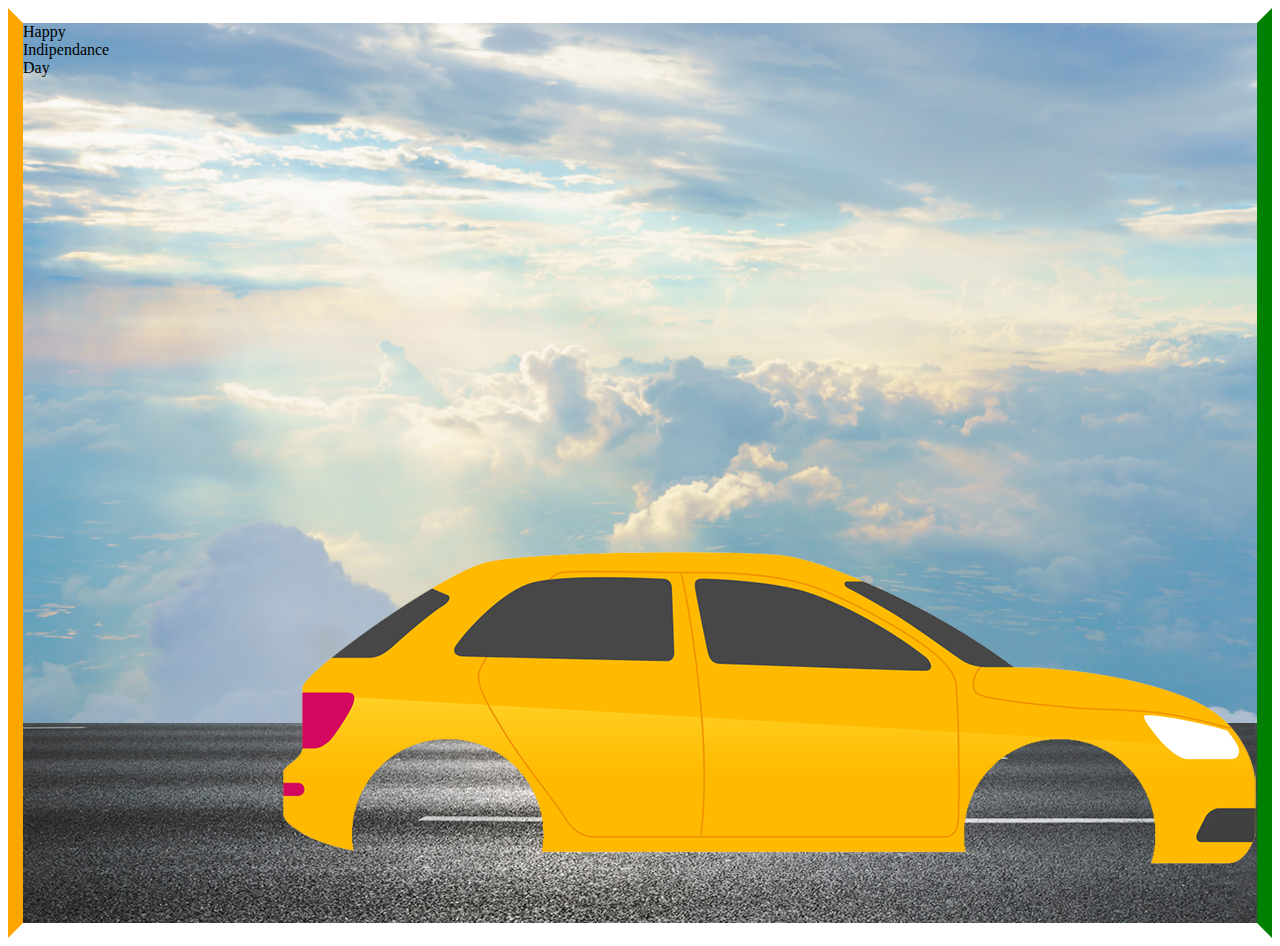
==== index3.html @ b2172885 "practice code" ====
<!DOCTYPE html>
<html lang="en">
<head>
    <meta charset="UTF-8">
    <meta http-equiv="X-UA-Compatible" content="IE=edge">
    <meta name="viewport" content="width=device-width, initial-scale=1.0">
    <title>Document</title>
    <link rel="stylesheet" href="./style3.css">
</head>
<body>
    <div class="sky">

     <div class="topText">
        <div class="text1">Happy</div>
        <div class="text2">Indipendance</div>
        <div class="text3">Day</div>
     </div>
     <div class="road"></div>
     <div class="city"></div>
     <div class="car">
        <img src="./car.png" alt="car">
     </div>
     <div class="wheel">
      <!-- <img src="./wheel.png" alt="">
      <img src="./wheel.png" alt=""> -->
     </div>
     <div class="sun"></div>
     <div class="flage"></div>


    </div>
</body>
</html>
---- style3.css ----
body
{
    border: 15px solid;
    border-color: white green white orange;
}
.sky
{
    background-image: url(./sky.jpg);
    height: 100vh;
    background-size: cover;
    background-position: center;
    position: relative;
    overflow-x: hidden;
}
.car
{
    /* background-image: url(./car.png); */
    position: absolute;
    bottom: 200px;
    left: 20%;
    z-index: 5;
    width: 100px;
    height: 200px;
    /* overflow-y: hidden; */
}
.city
{
    background-image: url(./city.png);

}
.road
{   
    background-image: url(./road.jpg);
    width: 500%;
    height: 200px;
    position: absolute;
    z-index: 2;
    bottom: 0px;
    animation: highway 6s infinite linear;
}

@keyframes highway {
    100%
    {
        transform: translatex(-3000px);
    }
}
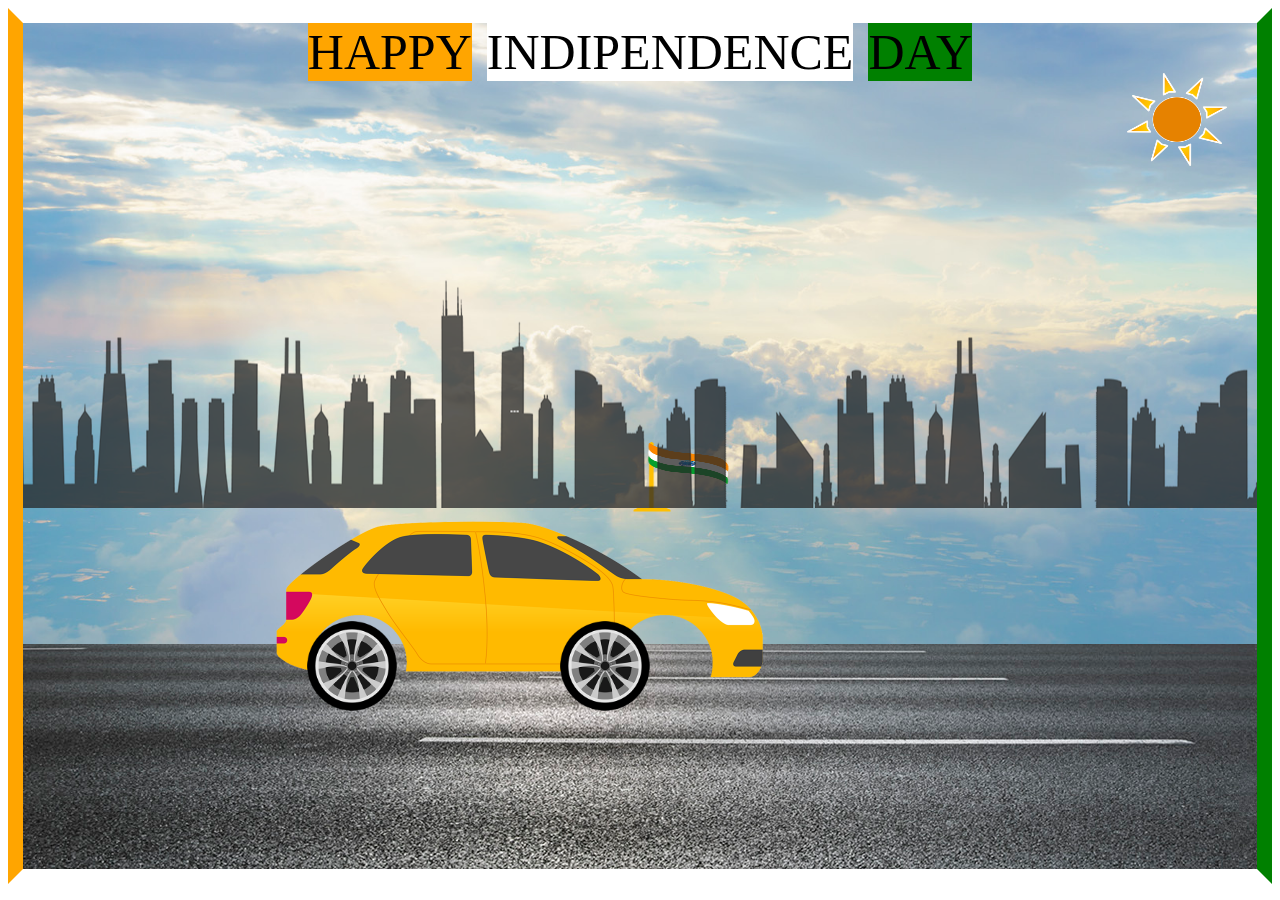
==== commit 9fe2faa6: "practice code" ====
--- a/index3.html
+++ b/index3.html
@@ -11,21 +11,26 @@
     <div class="sky">
 
      <div class="topText">
-        <div class="text1">Happy</div>
-        <div class="text2">Indipendance</div>
-        <div class="text3">Day</div>
+        <div class="text1">HAPPY</div>
+        <div class="text2">INDIPENDENCE</div>
+        <div class="text3">DAY</div>
      </div>
      <div class="road"></div>
-     <div class="city"></div>
+     <div class="city">
+       
+     </div>
      <div class="car">
         <img src="./car.png" alt="car">
      </div>
-     <div class="wheel">
-      <!-- <img src="./wheel.png" alt="">
-      <img src="./wheel.png" alt=""> -->
+     
+     <img src="./wheel.png" alt="" class="wheel">
+     <img src="./wheel.png" alt="" class="wheel wheel2">
+     <div class="sun">
+        <img src="./sun.png" alt="">
      </div>
-     <div class="sun"></div>
-     <div class="flage"></div>
+     
+        <img src="./flag.png" alt="" class="flage">
+     
 
 
     </div>
--- a/style3.css
+++ b/style3.css
@@ -2,37 +2,151 @@
 {
     border: 15px solid;
     border-color: white green white orange;
+   
 }
 .sky
 {
     background-image: url(./sky.jpg);
-    height: 100vh;
+    height: 94vh;
     background-size: cover;
     background-position: center;
     position: relative;
     overflow-x: hidden;
+    
 }
-.car
+.sun img
+{
+   width: 100px;
+   /* height: 100px; */
+  
+}
+.sun{
+    position: absolute;
+    top: 50px;
+    right: 30px;
+    animation: sunn 9s infinite linear;
+}
+@keyframes sunn 
+{
+    100%
+    {
+        transform: translate(-400px);
+    }
+}
+.topText
+{
+    display: flex;
+    justify-content: center;
+    font-size: 50px;
+    column-gap: 15px;
+    font-weight: 50px;
+
+}
+ .text1
+ {
+    background-color: orange;
+ }
+ .text2
+ {
+    background-color: white;
+ }
+ .text3
+ {
+    background-color: green;
+ }
+ .car img{
+    width: 100%;
+
+ }
+.car 
 {
     /* background-image: url(./car.png); */
+    /* border: 2px solid ; */
     position: absolute;
-    bottom: 200px;
+    bottom: 150px;
     left: 20%;
     z-index: 5;
-    width: 100px;
-    height: 200px;
+    width: 500px;
+    animation: car1 3px infinite linear;
+    /* height: 200px; */
     /* overflow-y: hidden; */
 }
+@keyframes car1
+{
+    100%
+    {
+        transform: translatey(-2px);
+    }
+    50%{
+       transform: translatey(3px);    
+    }
+    0%
+    {
+        transform: translate(-2px);
+    }
+}
+.wheel
+{   
+    /* height: 80px;
+    width: 80px; */
+    position: absolute;
+    z-index: 6;
+    bottom: 158px;
+    width: 90px;
+    left: 23%;
+    animation: wheel1 3s infinite linear; 
+}
+@keyframes wheel1
+{
+    100%
+    {
+        transform:rotate(360deg);
+    }
+}
+/* .wheel wheel2
+{
+    position: relative;
+    bottom: 100px;
+} */
+.wheel2
+{   
+    /* height: 80px;
+    width: 80px; */
+    position: absolute;
+    z-index: 6;
+    bottom: 158px;
+    width: 90px;
+    left: 43.5%;
+}
+
 .city
 {
     background-image: url(./city.png);
+    position: absolute;
+    top: 250px;
+    z-index: 4;
+    background-position: center;
+    background-repeat: repeat-x;
+    width: 500%;
+    height: 235px;
+    animation: cityy 10s infinite linear;
+    
 
+}
+/* img{
+} */
+@keyframes cityy
+{
+    100%
+    {
+        transform: translate(-300px);
+    }
 }
 .road
 {   
     background-image: url(./road.jpg);
     width: 500%;
-    height: 200px;
+    height: 225px;
     position: absolute;
     z-index: 2;
     bottom: 0px;
@@ -44,4 +158,14 @@
     {
         transform: translatex(-3000px);
     }
+}
+.flage
+{
+    /* background-image: url(./flag.png); */
+    width: 250px;
+    height: 100px;
+    position: absolute;
+    left: 42%;
+    top: 48%;
+    z-index: 3;
 }